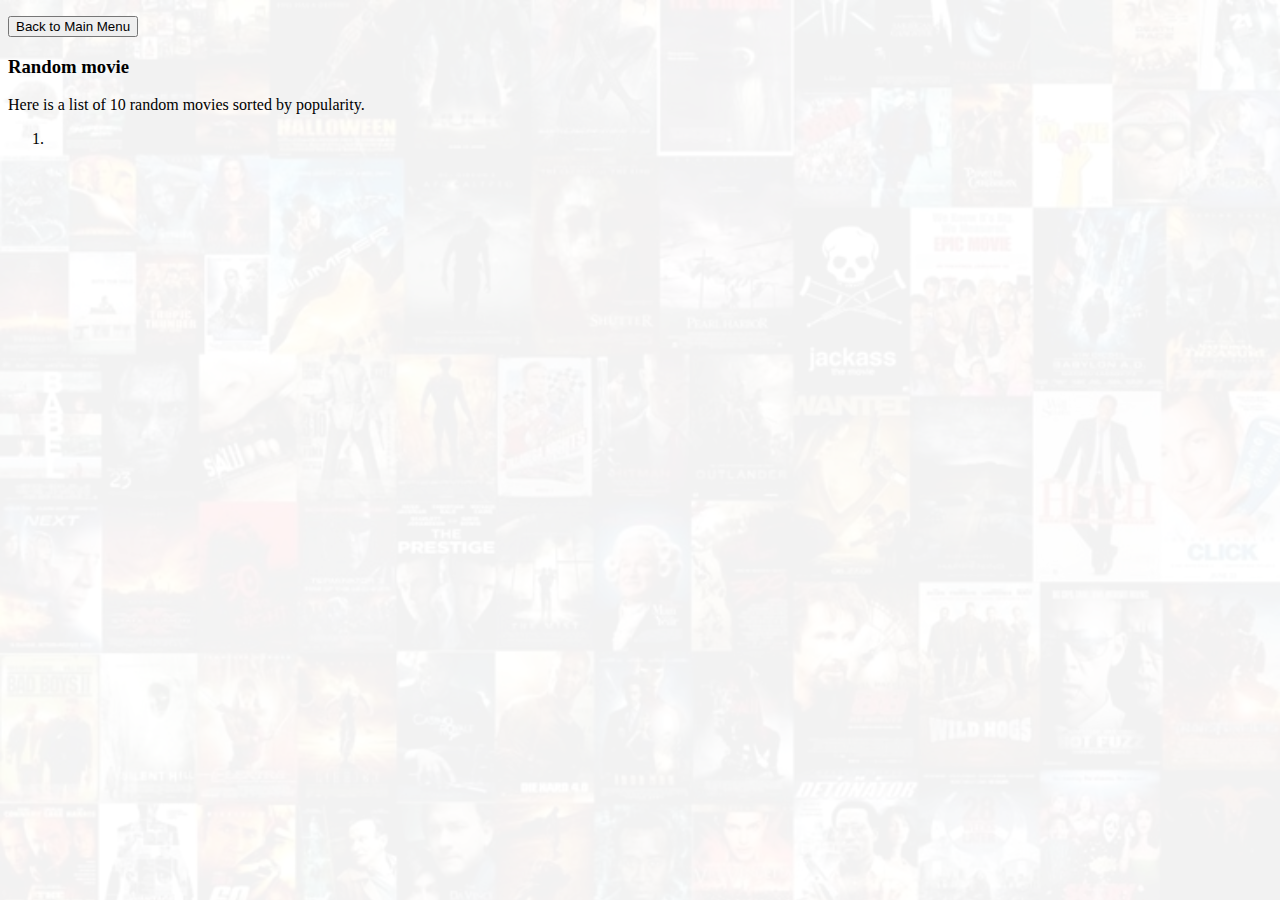
==== src/main/resources/templates/10sorted.html @ eb61d0b4 "All code refactored to Thymeleaf MVC" ====
<!DOCTYPE html>
<html lang=\"en\" xmlns:th="http://www.thymeleaf.org">
<head>
    <meta charset=\"UTF-8\">
    <title>Movies - 10 sorted</title>
    <style>
        body {
            background-image: url('../static/movies.png');
            background-repeat: no-repeat;
            background-size: cover;
            background-color: rgba(255, 255, 255, 0.95);
            background-blend-mode: lighten;
        }
    </style>
</head>
<body>
<p>
    <button onclick="location.href='../'">Back to Main Menu</button>
</p>
<h3>Random movie</h3>
<p>Here is a list of 10 random movies sorted by popularity.</p>
<ol>
    <li th:each="movie: ${sortedMovies}">
        <span th:text="${movie}"></span>
    </li>
</ol>
</body>
</html>
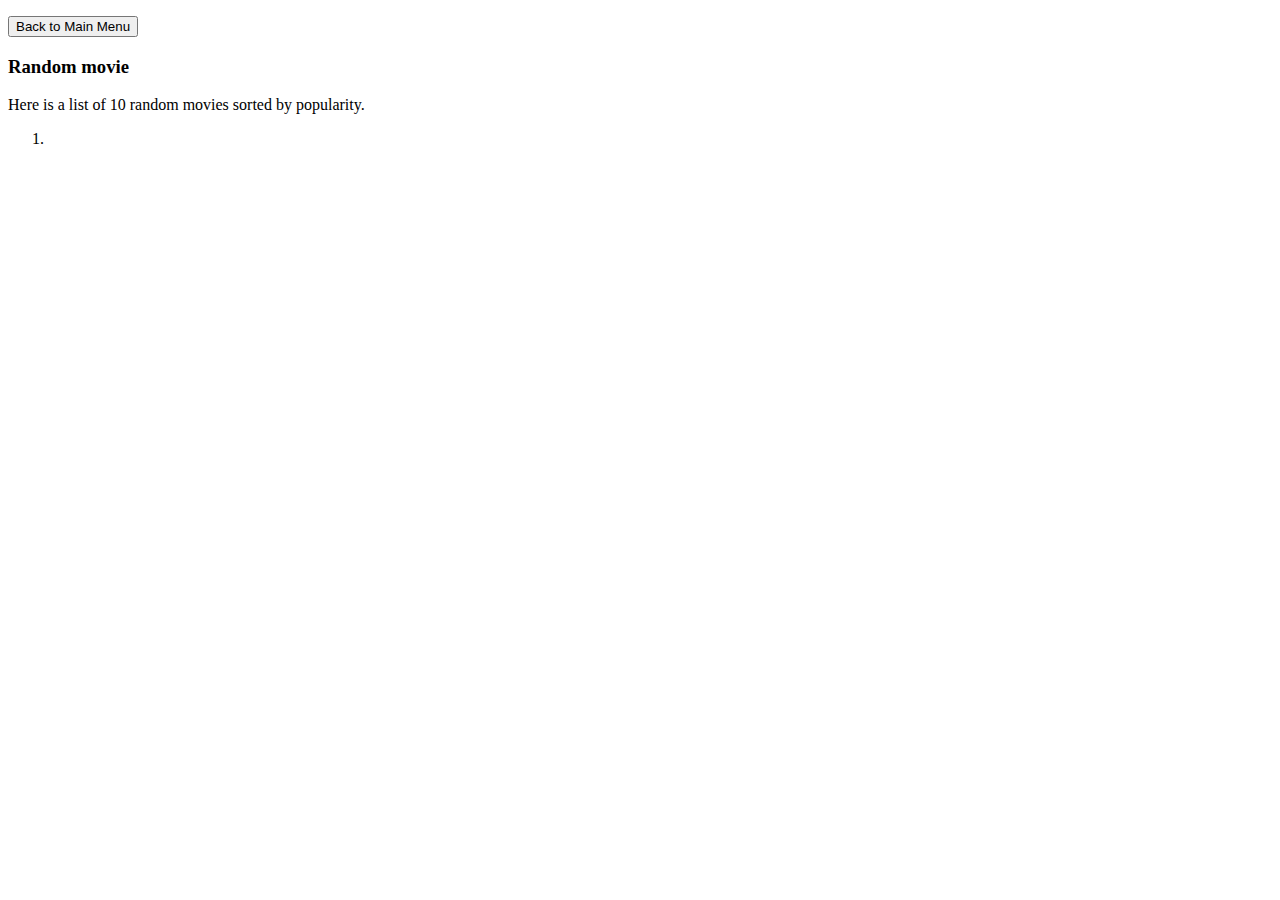
==== commit dd8dba0d: "added css" ====
--- a/src/main/resources/templates/10sorted.html
+++ b/src/main/resources/templates/10sorted.html
@@ -3,15 +3,7 @@
 <head>
     <meta charset=\"UTF-8\">
     <title>Movies - 10 sorted</title>
-    <style>
-        body {
-            background-image: url('../static/movies.png');
-            background-repeat: no-repeat;
-            background-size: cover;
-            background-color: rgba(255, 255, 255, 0.95);
-            background-blend-mode: lighten;
-        }
-    </style>
+    <link rel="stylesheet" type="text/css" media="all" th:href="@{/css/styles.css}" />
 </head>
 <body>
 <p>
